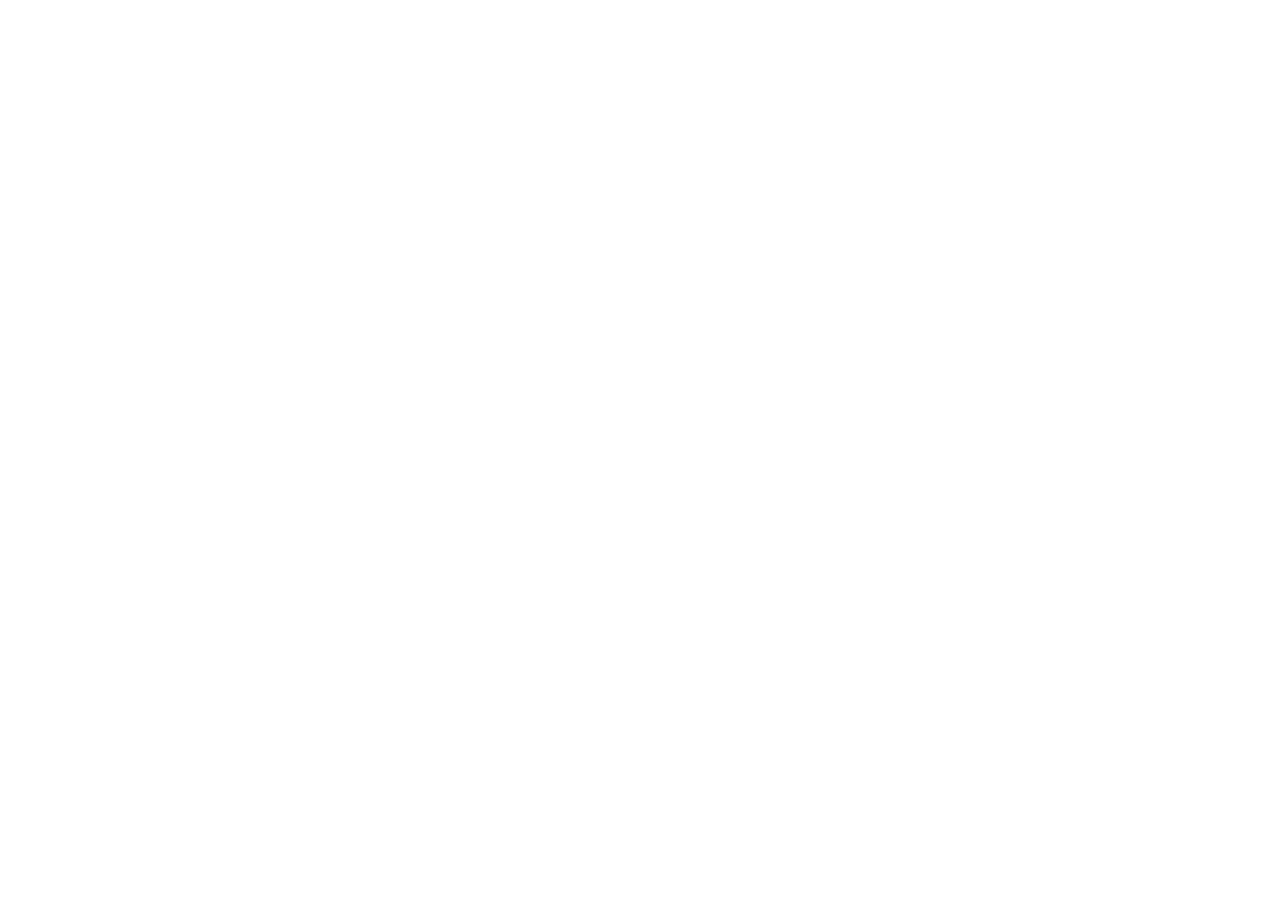
==== HTML/index.html @ 3845f201 "feat: colaborador commit 1" ====
<!DOCTYPE html>
<html lang="en">
<head>
    <meta charset="UTF-8">
    <meta name="viewport" content="width=device-width, initial-scale=1.0">
    <title>Quiz de Animais</title>
    <link rel="stylesheet" href="style.css">
</head>
<body>
    
</body>
</html>
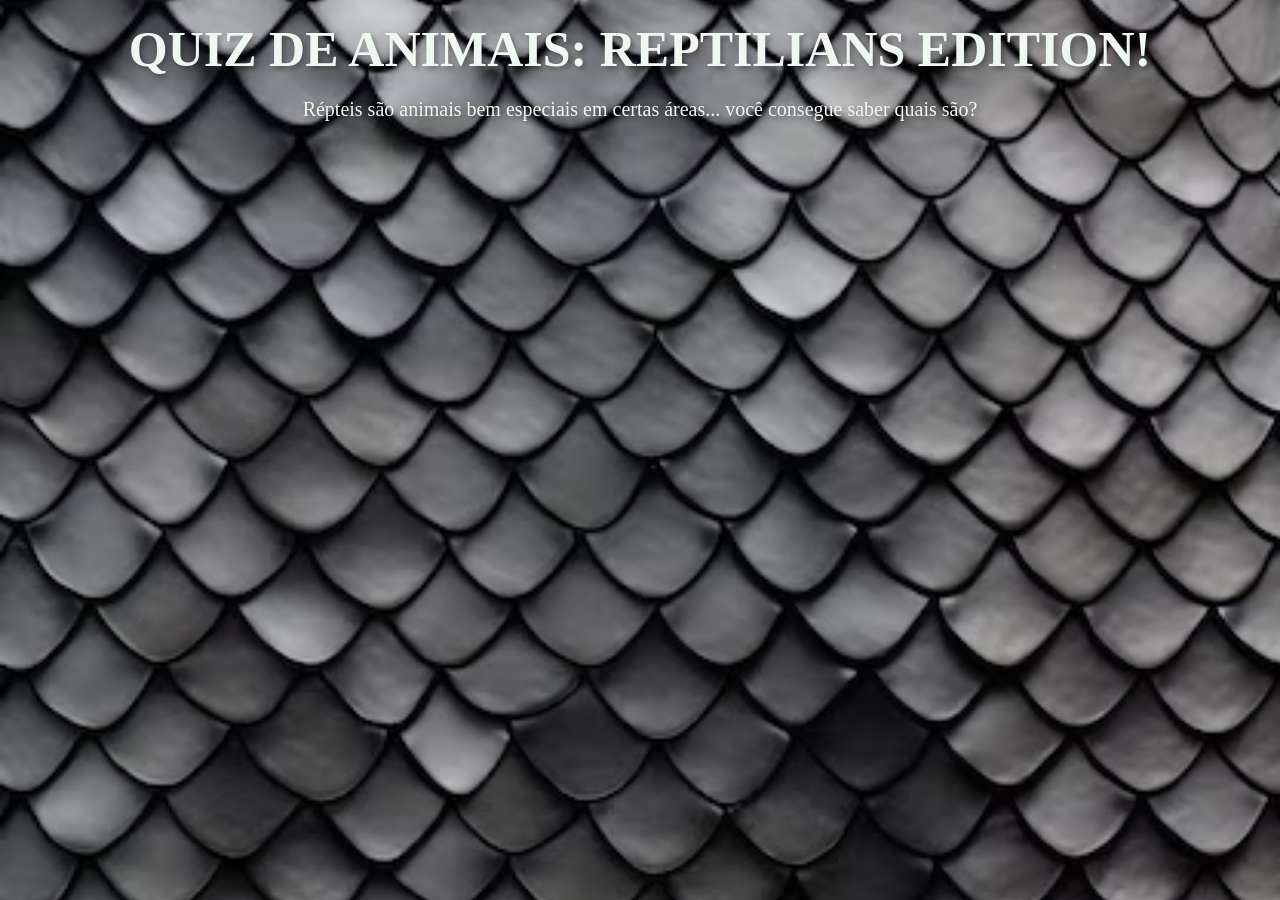
==== commit 62374ed5: "feat: colaborador commit 2" ====
--- a/HTML/index.html
+++ b/HTML/index.html
@@ -7,6 +7,10 @@
     <link rel="stylesheet" href="style.css">
 </head>
 <body>
-    
+    <h1>QUIZ DE ANIMAIS: REPTILIANS EDITION!</h1>
+
+    <p>
+        Répteis são animais bem especiais em certas áreas... você consegue saber quais são?
+    </p>
 </body>
 </html>
--- a/HTML/style.css
+++ b/HTML/style.css
@@ -0,0 +1,30 @@
+* {
+    padding: 0;
+    margin: 0;
+    box-sizing: border-box;
+}
+
+body {
+    background-image: url("/assets/image.png");
+    background-repeat: no-repeat;
+    background-position: center;
+    background-size: cover;
+    background-attachment: fixed;
+}
+
+h1 { 
+    text-shadow: 3px 3px 5px rgba(0,0,0,0.3);
+    color: #eef7f0;
+    text-align: center;
+    margin: 20px;
+    font-size: 50px
+}
+
+
+p{
+    text-shadow: 3px 3px 5px rgba(0,0,0,0.3);
+    text-align: center;
+    color: #eef7f0;
+    margin: 20px;
+    font-size: 20px
+}
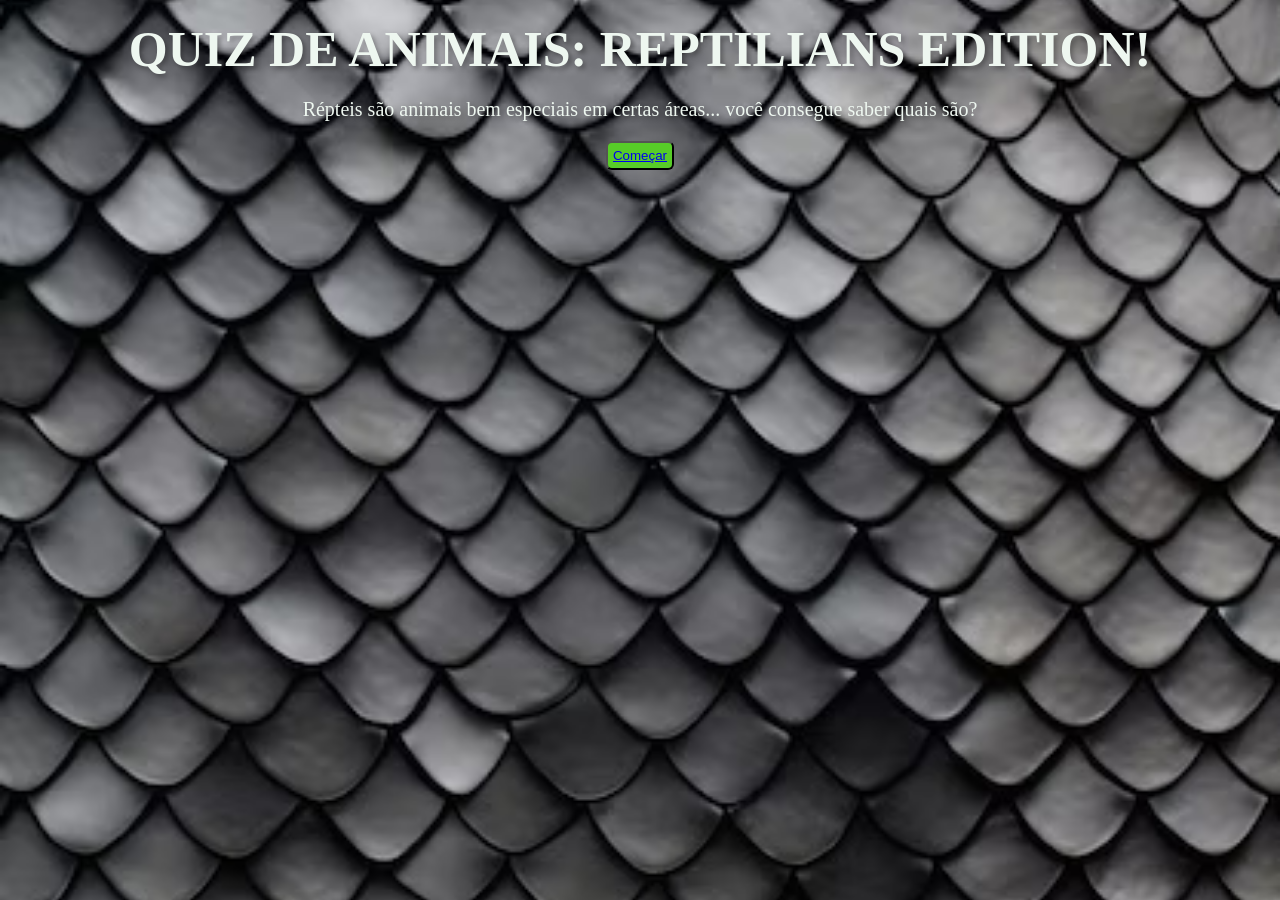
==== commit 932a8b3a: "feat: colaborador commit 3" ====
--- a/HTML/index.html
+++ b/HTML/index.html
@@ -12,5 +12,10 @@
     <p>
         Répteis são animais bem especiais em certas áreas... você consegue saber quais são?
     </p>
+
+    <button>
+        <a href="segunda_pagina.html">Começar</a>
+    </button>
+
 </body>
 </html>
--- a/HTML/style.css
+++ b/HTML/style.css
@@ -28,3 +28,13 @@
     margin: 20px;
     font-size: 20px
 }
+
+button {
+  background-color: #57cc28;
+  display:block;
+  height:auto;
+  margin: 5px auto;
+  padding: 5px;
+  border-radius: 6px;
+  text-decoration:none
+}
